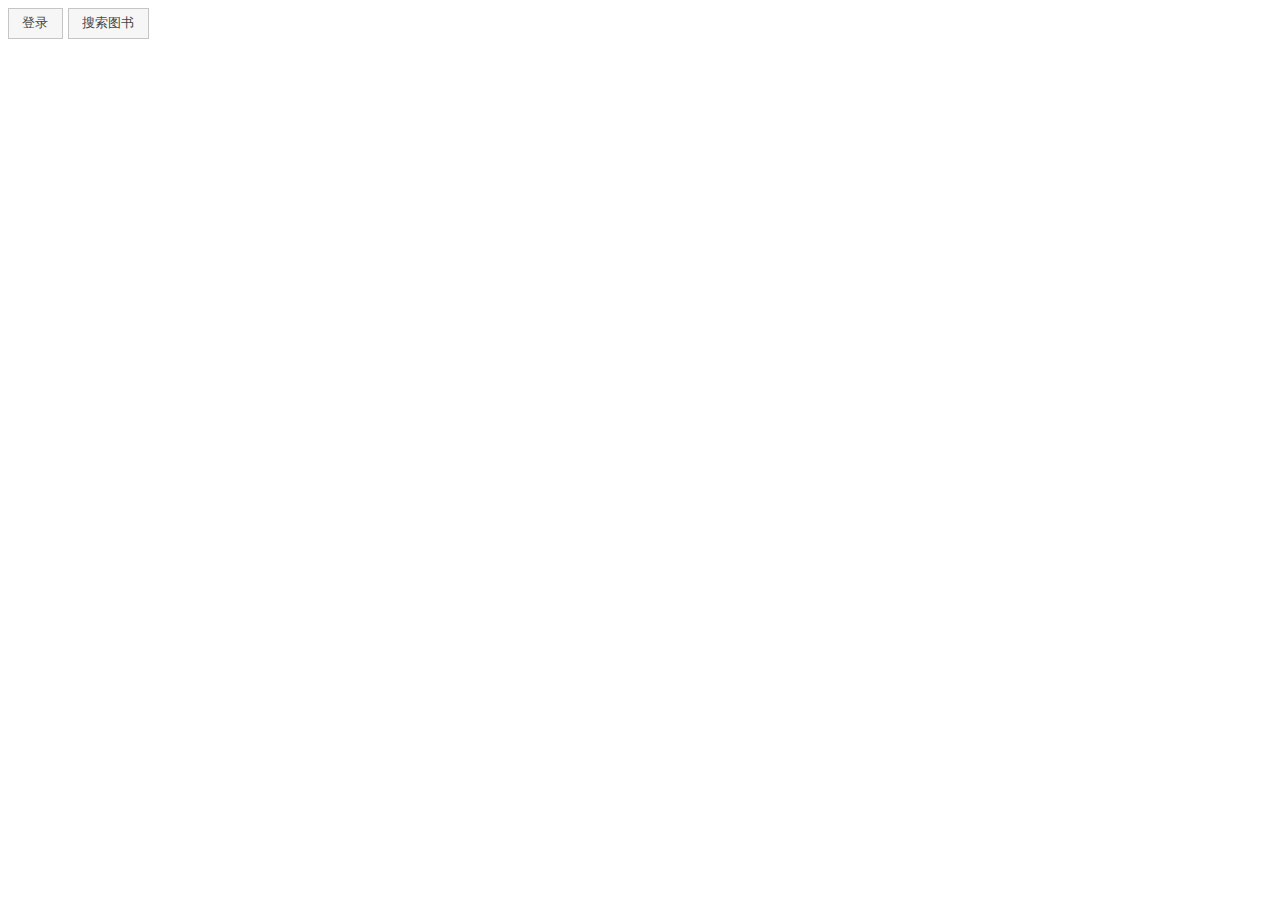
==== src/main/resources/static/index.html @ af4dc5fd "添加ready嵌套防止jQuery函数不生效。" ====
<!DOCTYPE html>
<html lang="en">
<head>
    <meta charset="UTF-8">
    <title>图书推荐系统-热门图书</title>
    <script src="./jQuery/jquery-3.5.1.slim.min.js"></script>
    <script src="./jQuery/jquery-3.5.1.min.js"></script>
    <link rel = "stylesheet" href = "./jQueryUI-1.13.2/jquery-ui.min.css">
    <link rel = "stylesheet" href = "./jQueryUI-1.13.2/jquery-ui.structure.min.css">
    <link rel = "stylesheet" href = "./jQueryUI-1.13.2/jquery-ui.theme.min.css">
    <script src="./jQueryUI-1.13.2/jquery-ui.min.js"></script>
</head>
<body>
<div id="root" style="width: 100%;height: auto;position: relative;overflow-y: scroll">
    <input disabled id="login" type="button" class="ui-button" value="登录">
    <input type="button" class="ui-button" id="search" value="搜索图书">
    <div id="show" style="left: 0;width: 50%;height: auto;position: relative;overflow-y: scroll">

    </div>
    <div id="newInfo" style="right: 0;width: 50%;height: auto;position: relative;overflow-y: scroll">

    </div>
</div>
<script>
    $(document).ready(function(){
        $.ajax({
            url: "/books/getBooksOfLendnum",
            type: "get",
            data: {},
            dataType: "json",
            async: false,
            success: function(data){
                var pthis = $(document).find("#show");
                for(var i = 0; i < data.length; i++){
                    var oneDiv = $("<div></div>");
                    oneDiv.append("<input disabled type='text' id='book_" + data[i].bookid +"' value='" + data[i].bookname + "'>" +
                        "<input disabled type='text' value='" + data[i].booktype + "'>" +
                        "<input disabled type='text' value='热度:" + data[i].lendnum + "'>" +
                        "<input disabled type='text' value='剩余数量:" + data[i].remainnum + "'><br>" +
                        "<img alt='图书封面' src='" + data[i].image + "'><br>" +
                        "<input disabled type='text' value='" + data[i].intro + "'><br>");
                    pthis.append(oneDiv);
                }
            },
            error: function(error){
                console.log(error);
            }
        });
        $("#login").on('click', ()=>{
            location.href="login.html";
        });
        $.ajax({
            url: "/info/getInfoListForNew",
            type: "post",
            data: {},
            dataType: "json",
            async: false,
            success: function(data){
                var pthis=$("#newContent");
                for(var i = 0; i < data.length; i++){
                    var oneDiv = $("<div></div>");
                    oneDiv.append("时间:<input type='datetime' disabled value='" + data[i].infotime+ "'>" +
                        "新书:<input disabled type='text' value='" + data[i].bookname + "'>" +
                        "分类:<input disabled type='text' value='" + data[i].booktype + "'>" +
                        "<textarea id='info_" + data[i].infoid + "' disabled " +
                        "style='width:100%;height: 75px;resize: none;overflow-y: scroll'>"
                        + data[i].infocontent +"</textarea>" +
                        "简介:<input disabled type='text' value='" + data[i].intro + "'>");
                    pthis.append(oneDiv);
                }
            },
            error: function(e){
                console.log(e);
            }
        });
        $("#search").on('click', function(){
            location.href="search.html";
        });
    });
</script>
</body>
</html>
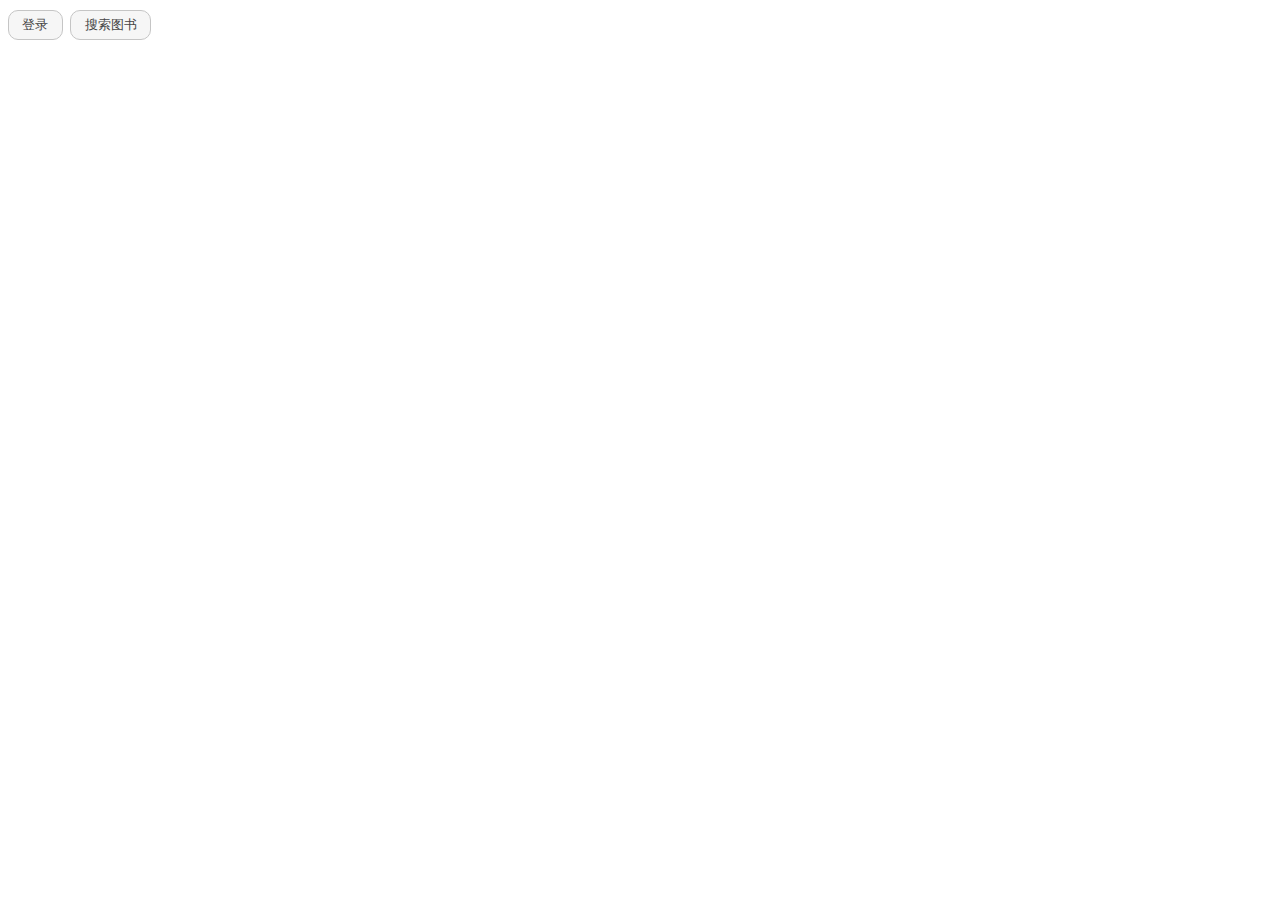
==== commit 8f12fbd3: "链接新增图书、新增样式表CSS" ====
--- a/src/main/resources/static/index.html
+++ b/src/main/resources/static/index.html
@@ -9,15 +9,16 @@
     <link rel = "stylesheet" href = "./jQueryUI-1.13.2/jquery-ui.structure.min.css">
     <link rel = "stylesheet" href = "./jQueryUI-1.13.2/jquery-ui.theme.min.css">
     <script src="./jQueryUI-1.13.2/jquery-ui.min.js"></script>
+    <link rel="stylesheet" href="./css/common.css">
 </head>
 <body>
 <div id="root" style="width: 100%;height: auto;position: relative;overflow-y: scroll">
     <input disabled id="login" type="button" class="ui-button" value="登录">
     <input type="button" class="ui-button" id="search" value="搜索图书">
-    <div id="show" style="left: 0;width: 50%;height: auto;position: relative;overflow-y: scroll">
+    <div id="show" style="left: 0;width: 100%;height: auto;position: relative;overflow-y: scroll">
 
     </div>
-    <div id="newInfo" style="right: 0;width: 50%;height: auto;position: relative;overflow-y: scroll">
+    <div id="newContent" style="right: 0;width: 100%;height: auto;position: relative;overflow-y: scroll">
 
     </div>
 </div>
--- a/src/main/resources/static/css/common.css
+++ b/src/main/resources/static/css/common.css
@@ -0,0 +1,10 @@
+#root{
+    font-family: '隶书';
+    font-size: 26px !important;
+}
+input[type='button']{
+    width: auto;
+    height: auto;
+    border-radius: 10px;
+
+}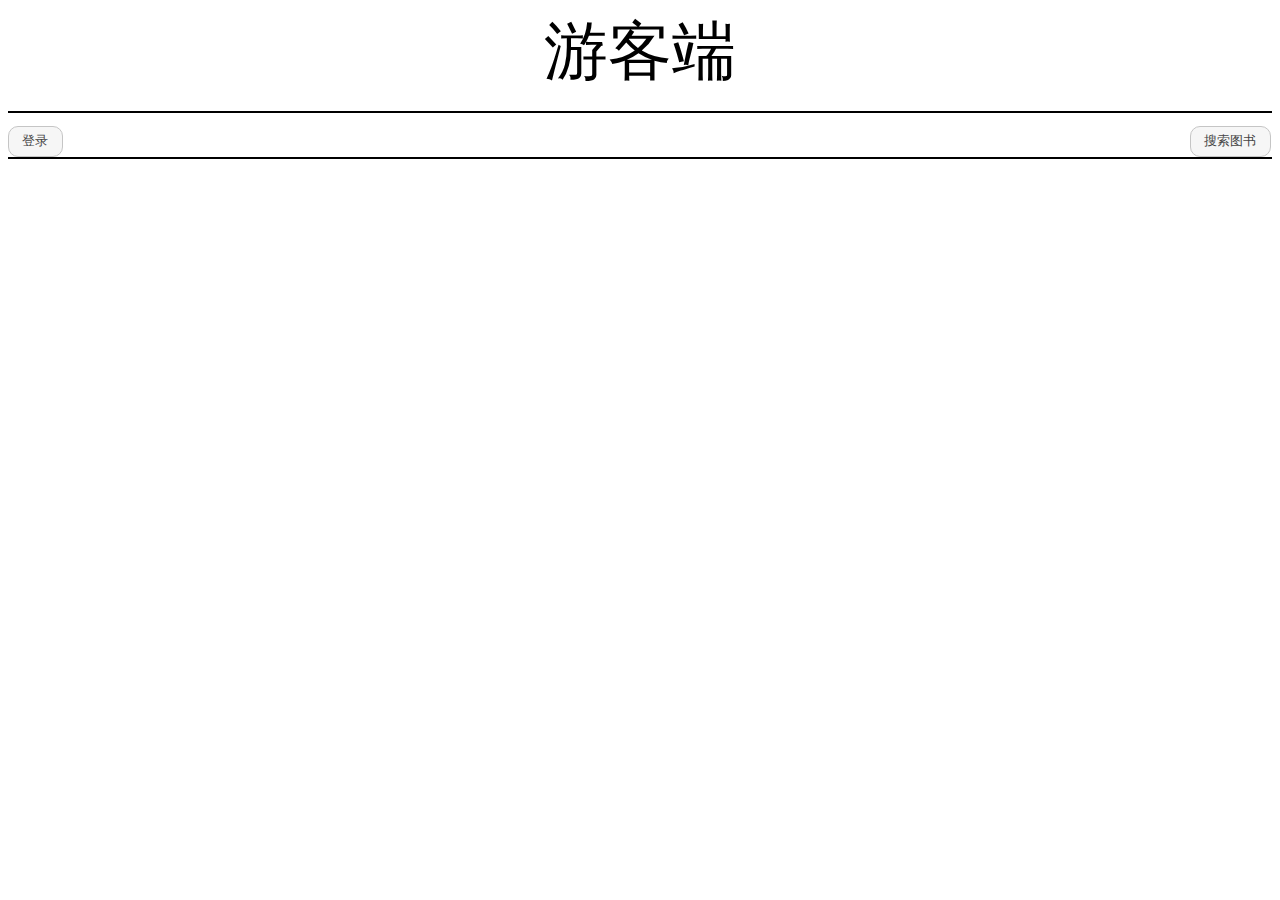
==== commit 3cdf3621: "修改未登录拦截跳转方式，避免报错；隐藏了滚动条样式；修改了登录界面和各首页的样式。" ====
--- a/src/main/resources/static/index.html
+++ b/src/main/resources/static/index.html
@@ -2,7 +2,7 @@
 <html lang="en">
 <head>
     <meta charset="UTF-8">
-    <title>图书推荐系统-热门图书</title>
+    <title>图书推荐系统-游客-热门图书</title>
     <script src="./jQuery/jquery-3.5.1.slim.min.js"></script>
     <script src="./jQuery/jquery-3.5.1.min.js"></script>
     <link rel = "stylesheet" href = "./jQueryUI-1.13.2/jquery-ui.min.css">
@@ -13,14 +13,26 @@
 </head>
 <body>
 <div id="root" style="width: 100%;height: auto;position: relative;overflow-y: scroll">
-    <input disabled id="login" type="button" class="ui-button" value="登录">
-    <input type="button" class="ui-button" id="search" value="搜索图书">
-    <div id="show" style="left: 0;width: 100%;height: auto;position: relative;overflow-y: scroll">
+	<div id="header" style="position: absolute;display: block;top: 0;left: 15%;width: 70%;text-align: center;font-size: 64px">
+		游客端
+	</div><br><br><br>
+	<hr style='width: 100%;border: 1px solid #000;' />
+	<div>
+		<input id="login" type="button" class="ui-button" style="float: left;" value="登录">
+		<input type="button" class="ui-button" id="search" style="float: right;" value="搜索图书">
+	</div>
+	<hr style='width: 100%;border: 1px solid #000;' />
+	<div id="footShow" style="display: flex;overflow: hidden;overflow-y: scroll;position: relative;
+width: 100%;height: auto;">
+		<div id="show" style="left: 0;width: 50%;height: auto;position: relative;overflow-y: scroll;display: flex;
+    flex-flow: column;">
 
-    </div>
-    <div id="newContent" style="right: 0;width: 100%;height: auto;position: relative;overflow-y: scroll">
+		</div>
+		<div id="newContent" style="right: 0;width: 50%;height: auto;position: relative;overflow-y: scroll;display: flex;
+    flex-flow: column;">
 
-    </div>
+		</div>
+	</div>
 </div>
 <script>
     $(document).ready(function(){
@@ -32,14 +44,17 @@
             async: false,
             success: function(data){
                 var pthis = $(document).find("#show");
+                pthis.append("<div style='font-size: 48px;float: left;display: block'>热门图书：</div>")
                 for(var i = 0; i < data.length; i++){
                     var oneDiv = $("<div></div>");
-                    oneDiv.append("<input disabled type='text' id='book_" + data[i].bookid +"' value='" + data[i].bookname + "'>" +
-                        "<input disabled type='text' value='" + data[i].booktype + "'>" +
-                        "<input disabled type='text' value='热度:" + data[i].lendnum + "'>" +
-                        "<input disabled type='text' value='剩余数量:" + data[i].remainnum + "'><br>" +
-                        "<img alt='图书封面' src='" + data[i].image + "'><br>" +
-                        "<input disabled type='text' value='" + data[i].intro + "'><br>");
+                    oneDiv.append(
+                        "<img style='width: 100%' alt='图书封面' src='/images/" + data[i].image + "'><br>" +
+                        "书名:<input disabled type='text' id='book_" + data[i].bookid +"' value='" + data[i].bookname + "'>" +
+                        "分类:<input disabled type='text' value='" + data[i].booktype + "'>" +
+                        "<br></br>热度:<input disabled type='text' value='热度:" + data[i].lendnum + "'>" +
+                        "剩余数量:<input disabled type='text' value='剩余数量:" + data[i].remainnum + "'>" +
+                        "<br></br>简介:<textarea style='width: 100%;height: 5em;resize: none' disabled type='text'>" + data[i].intro + "</textarea>" +
+                        "<br><hr style='width: 100%;border: 5px solid #000;' />");
                     pthis.append(oneDiv);
                 }
             },
@@ -58,15 +73,18 @@
             async: false,
             success: function(data){
                 var pthis=$("#newContent");
+                pthis.append("<div style='font-size: 48px;float: left;display: block'>系统公告：</div>")
                 for(var i = 0; i < data.length; i++){
                     var oneDiv = $("<div></div>");
-                    oneDiv.append("时间:<input type='datetime' disabled value='" + data[i].infotime+ "'>" +
-                        "新书:<input disabled type='text' value='" + data[i].bookname + "'>" +
+                    oneDiv.append(
+                        "通知信息:<textarea id='info_" + data[i].infoid + "' disabled " +
+                        "style='width:100%;height: 2em;resize: none;overflow-y: scroll'>"
+                        + data[i].infocontent +"</textarea>" +
+                        "时间:<input type='datetime' disabled value='" + data[i].infotime+ "'>" +
+                        "<br></br>新书:<input disabled type='text' value='" + data[i].bookname + "'>" +
                         "分类:<input disabled type='text' value='" + data[i].booktype + "'>" +
-                        "<textarea id='info_" + data[i].infoid + "' disabled " +
-                        "style='width:100%;height: 75px;resize: none;overflow-y: scroll'>"
-                        + data[i].infocontent +"</textarea>" +
-                        "简介:<input disabled type='text' value='" + data[i].intro + "'>");
+                        "<br></br>简介:<textarea style='width: 100%;height: 4em;' disabled type='text'>" + data[i].intro + "</textarea>" +
+                        "<br><hr style='width: 100%;border: 5px solid #000;' />");
                     pthis.append(oneDiv);
                 }
             },
--- a/src/main/resources/static/css/common.css
+++ b/src/main/resources/static/css/common.css
@@ -7,4 +7,10 @@
     height: auto;
     border-radius: 10px;
 
+}
+div::-webkit-scrollbar {
+    display: none;
+}
+textarea::-webkit-scrollbar {
+    display: none;
 }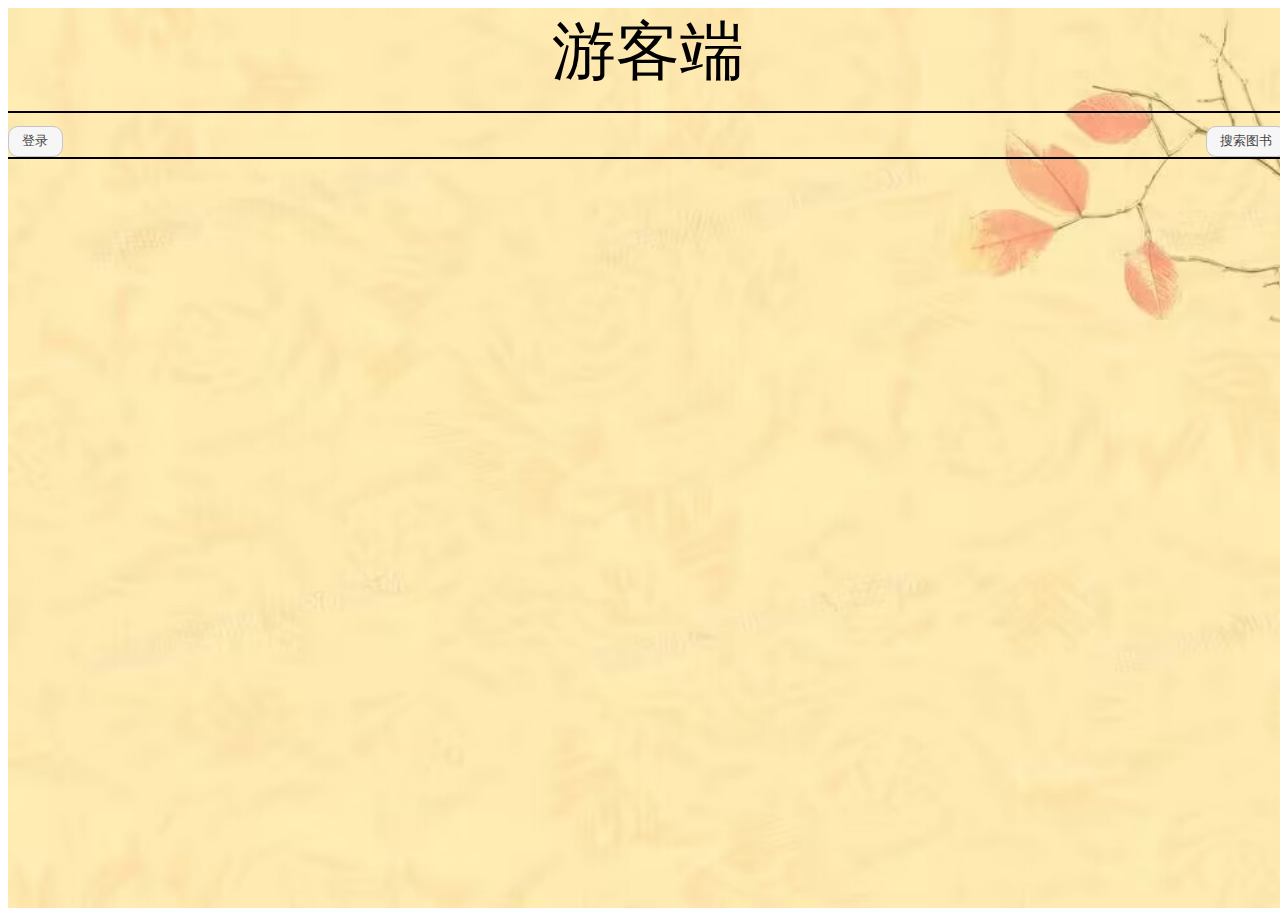
==== commit 60725dc7: "添加背景图片和修复退出登录问题" ====
--- a/src/main/resources/static/index.html
+++ b/src/main/resources/static/index.html
@@ -10,27 +10,30 @@
     <link rel = "stylesheet" href = "./jQueryUI-1.13.2/jquery-ui.theme.min.css">
     <script src="./jQueryUI-1.13.2/jquery-ui.min.js"></script>
     <link rel="stylesheet" href="./css/common.css">
+	<link rel="stylesheet" href="./css/b4.css">
 </head>
 <body>
-<div id="root" style="width: 100%;height: auto;position: relative;overflow-y: scroll">
-	<div id="header" style="position: absolute;display: block;top: 0;left: 15%;width: 70%;text-align: center;font-size: 64px">
-		游客端
-	</div><br><br><br>
-	<hr style='width: 100%;border: 1px solid #000;' />
-	<div>
-		<input id="login" type="button" class="ui-button" style="float: left;" value="登录">
-		<input type="button" class="ui-button" id="search" style="float: right;" value="搜索图书">
-	</div>
-	<hr style='width: 100%;border: 1px solid #000;' />
-	<div id="footShow" style="display: flex;overflow: hidden;overflow-y: scroll;position: relative;
+<div id="root">
+	<div id="contents" style="width: 100%;height: auto;position: relative;overflow-y: scroll">
+		<div id="header" style="position: absolute;display: block;top: 0;left: 15%;width: 70%;text-align: center;font-size: 64px">
+			游客端
+		</div><br><br><br>
+		<hr style='width: 100%;border: 1px solid #000;' />
+		<div>
+			<input id="login" type="button" class="ui-button" style="float: left;" value="登录">
+			<input type="button" class="ui-button" id="search" style="float: right;" value="搜索图书">
+		</div>
+		<hr style='width: 100%;border: 1px solid #000;' />
+		<div id="footShow" style="display: flex;overflow: hidden;overflow-y: scroll;position: relative;
 width: 100%;height: auto;">
-		<div id="show" style="left: 0;width: 50%;height: auto;position: relative;overflow-y: scroll;display: flex;
+			<div id="show" style="left: 0;width: 50%;height: auto;position: relative;overflow-y: scroll;display: flex;
     flex-flow: column;">
 
-		</div>
-		<div id="newContent" style="right: 0;width: 50%;height: auto;position: relative;overflow-y: scroll;display: flex;
+			</div>
+			<div id="newContent" style="right: 0;width: 50%;height: auto;position: relative;overflow-y: scroll;display: flex;
     flex-flow: column;">
 
+			</div>
 		</div>
 	</div>
 </div>
@@ -46,7 +49,7 @@
                 var pthis = $(document).find("#show");
                 pthis.append("<div style='font-size: 48px;float: left;display: block'>热门图书：</div>")
                 for(var i = 0; i < data.length; i++){
-                    var oneDiv = $("<div></div>");
+                    var oneDiv = $("<div style='display: grid;border: 2px solid;'></div>");
                     oneDiv.append(
                         "<img style='width: 100%' alt='图书封面' src='/images/" + data[i].image + "'><br>" +
                         "书名:<input disabled type='text' id='book_" + data[i].bookid +"' value='" + data[i].bookname + "'>" +
@@ -75,7 +78,7 @@
                 var pthis=$("#newContent");
                 pthis.append("<div style='font-size: 48px;float: left;display: block'>系统公告：</div>")
                 for(var i = 0; i < data.length; i++){
-                    var oneDiv = $("<div></div>");
+                    var oneDiv = $("<div style='display: grid;border: 2px solid;'></div>");
                     oneDiv.append(
                         "通知信息:<textarea id='info_" + data[i].infoid + "' disabled " +
                         "style='width:100%;height: 2em;resize: none;overflow-y: scroll'>"
--- a/src/main/resources/static/css/common.css
+++ b/src/main/resources/static/css/common.css
@@ -1,6 +1,9 @@
 #root{
     font-family: '隶书';
     font-size: 26px !important;
+    width: 100%;
+    height: 100%;
+    position: absolute !important;
 }
 input[type='button']{
     width: auto;
--- a/src/main/resources/static/css/b4.css
+++ b/src/main/resources/static/css/b4.css
@@ -0,0 +1,5 @@
+#root{
+    background-image: url("./images/bacjground4.jpg");
+    background-size: 100% 100%;
+    background-repeat: no-repeat;
+}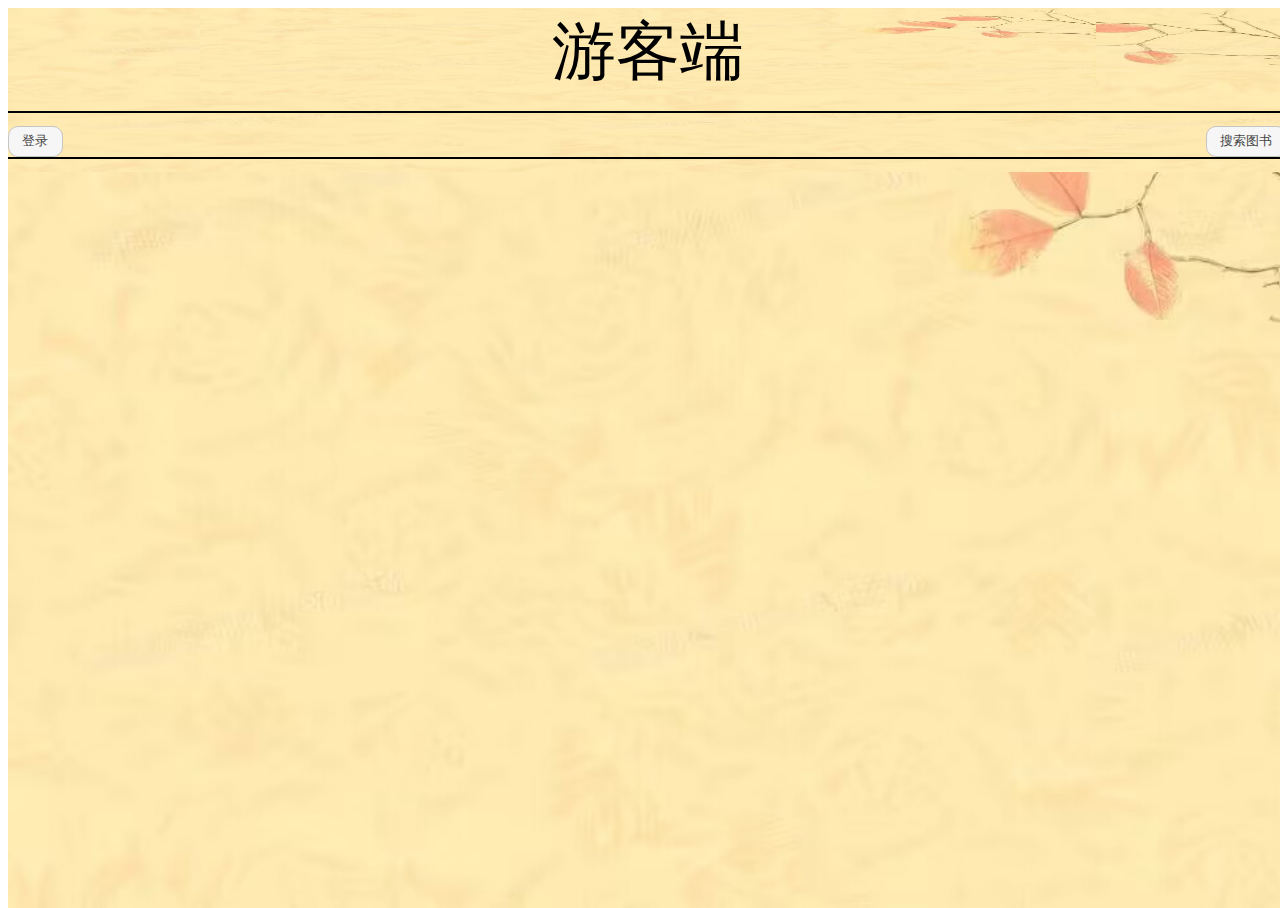
==== commit 35baec56: "修复退出登录、背景不滚动、借阅归还等问题" ====
--- a/src/main/resources/static/index.html
+++ b/src/main/resources/static/index.html
@@ -14,23 +14,23 @@
 </head>
 <body>
 <div id="root">
-	<div id="contents" style="width: 100%;height: auto;position: relative;overflow-y: scroll">
-		<div id="header" style="position: absolute;display: block;top: 0;left: 15%;width: 70%;text-align: center;font-size: 64px">
+	<div class="addBackground" id="contents" style="width: 100%;height: auto;position: relative;overflow-y: scroll">
+		<div class="addBackground" id="header" style="position: absolute;display: block;top: 0;left: 15%;width: 70%;text-align: center;font-size: 64px">
 			游客端
 		</div><br><br><br>
 		<hr style='width: 100%;border: 1px solid #000;' />
-		<div>
+		<div class="addBackground">
 			<input id="login" type="button" class="ui-button" style="float: left;" value="登录">
 			<input type="button" class="ui-button" id="search" style="float: right;" value="搜索图书">
 		</div>
 		<hr style='width: 100%;border: 1px solid #000;' />
-		<div id="footShow" style="display: flex;overflow: hidden;overflow-y: scroll;position: relative;
+		<div class="addBackground" id="footShow" style="display: flex;overflow: hidden;overflow-y: scroll;position: relative;
 width: 100%;height: auto;">
-			<div id="show" style="left: 0;width: 50%;height: auto;position: relative;overflow-y: scroll;display: flex;
+			<div class="addBackground" id="show" style="left: 0;width: 50%;height: auto;position: relative;overflow-y: scroll;display: flex;
     flex-flow: column;">
 
 			</div>
-			<div id="newContent" style="right: 0;width: 50%;height: auto;position: relative;overflow-y: scroll;display: flex;
+			<div class="addBackground" id="newContent" style="right: 0;width: 50%;height: auto;position: relative;overflow-y: scroll;display: flex;
     flex-flow: column;">
 
 			</div>
--- a/src/main/resources/static/css/b4.css
+++ b/src/main/resources/static/css/b4.css
@@ -2,4 +2,9 @@
     background-image: url("./images/bacjground4.jpg");
     background-size: 100% 100%;
     background-repeat: no-repeat;
+}
+.addBackground{
+    background-image: url("./images/bacjground4.jpg");
+    background-size: 100% 100%;
+    background-repeat: no-repeat;
 }